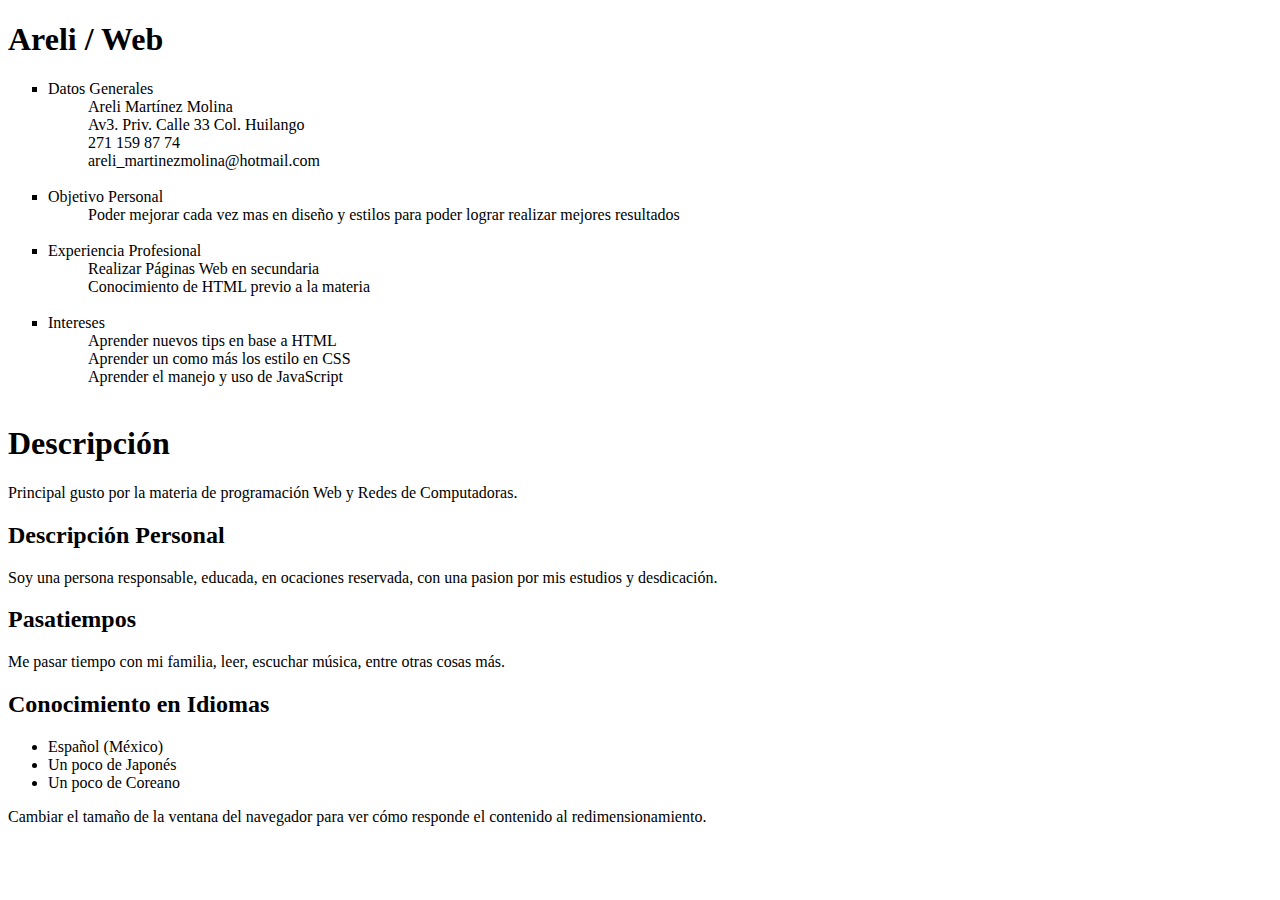
==== index.html @ 8cb1945a "Create index.html" ====
<!DOCTYPE html>
<html>
<head>
<meta name="viewport" content="width=device-width, initial-scale=1.0">

<link rel="stylesheet" type="text/css" href="CSS/estilos.CSS">
    
</head>
<body>

<div class="header">
  <h1>Areli / Web</h1>
</div>

<div class="row">

<div class="col-3 menu">
  <ul type="square">
    <li>Datos Generales</li>
      <dd>Areli Mart&iacute;nez Molina</dd>
      <dd>Av3. Priv. Calle 33 Col. Huilango</dd>
      <dd>271 159 87 74</dd><dd>areli_martinezmolina@hotmail.com</dd><br>
    <li>Objetivo Personal</li>
      <dd>Poder mejorar cada vez mas en dise&ntilde;o y estilos para poder lograr realizar mejores resultados</dd><br>
    <li>Experiencia Profesional</li>
      <ol type="1">Realizar P&aacute;ginas Web en secundaria</ol>
      <ol type="2">Conocimiento de HTML previo a la materia</ol><br>
    <li>Intereses</li>
      <dd>Aprender nuevos tips en base a HTML</dd>
      <dd>Aprender un como m&aacute;s los estilo en CSS</dd>
      <dd>Aprender el manejo y uso de JavaScript</dd><br>
  </ul>
</div>

<div class="col-6">
  <h1>Descripci&oacute;n</h1>
  <p>Principal gusto por la materia de programaci&oacute;n Web y Redes de Computadoras.</p>
</div>

<div class="col-3 right">
  <div class="aside">
    <h2>Descripci&oacute;n Personal</h2>
    <p>Soy una persona responsable, educada, en ocaciones reservada, con una pasion por mis estudios y desdicaci&oacute;n.</p>
    <h2>Pasatiempos</h2>
    <p>Me pasar tiempo con mi familia, leer, escuchar m&uacute;sica, entre otras cosas m&aacute;s.</p>
    <h2>Conocimiento en Idiomas</h2>
    <!--p></p-->
      <ul>
      <li>Espa&ntilde;ol (M&eacute;xico)</li>
        <li>Un poco de Japon&eacute;s</li>
          <li>Un poco de Coreano</li>
      </ul>
  </div>
</div>

</div>

<div class="footer">
  <p>Cambiar el tama&ntilde;o de la ventana del navegador para ver c&oacute;mo responde el contenido al redimensionamiento.</p>
</div>

</body>
</html>
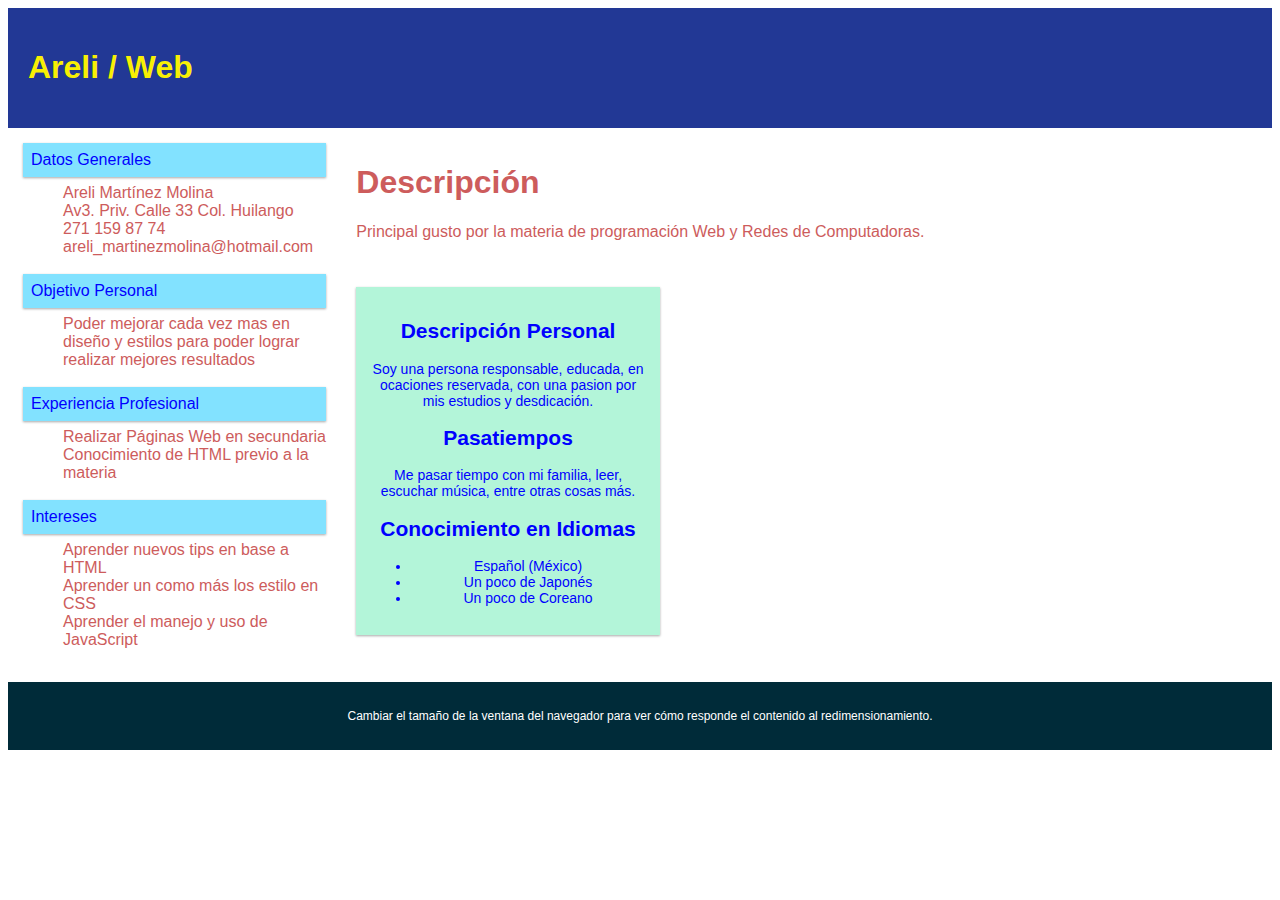
==== commit 350ab2e2: "Update index.html" ====
--- a/index.html
+++ b/index.html
@@ -3,7 +3,7 @@
 <head>
 <meta name="viewport" content="width=device-width, initial-scale=1.0">
 
-<link rel="stylesheet" type="text/css" href="CSS/estilos.CSS">
+<link rel="stylesheet" type="text/css" href="estilos.CSS">
     
 </head>
 <body>
--- a/estilos.CSS
+++ b/estilos.CSS
@@ -0,0 +1,73 @@
+{
+    box-sizing: border-box;
+}
+.row::after {
+    content: "";
+    clear: both;
+    display: block;
+}
+[class*="col-"] {
+    float: left;
+    padding: 15px;
+}
+
+html {
+    font-family: "Lucida Sans", sans-serif;
+    color: indianred;
+}
+.header {
+    font-family: "Elephant", sans-serif;
+    background-color:rgba(10, 34, 137, 0.9) ;
+    color: rgba(255, 245, 0, 0.99);
+    padding: 20px;
+}
+.menu ul {
+    list-style-type: none;
+    margin: 0;
+    padding: 0;
+}
+.menu li {
+    padding: 8px;
+    margin-bottom: 7px;
+    background-color: #82e2ff;
+    color: #0000ff;
+    box-shadow: 0 1px 3px rgba(0,0,0,0.12), 0 1px 2px rgba(0,0,0,0.24);
+}
+.menu li:hover {
+    background-color: #0099cc;
+}
+.aside {
+    background-color: #b3f5d9;
+    padding: 15px;
+    color: #0000ff;
+    text-align: center;
+    font-size: 14px;
+    box-shadow: 0 1px 3px rgba(0,0,0,0.12), 0 1px 2px rgba(0,0,0,0.24);
+}
+.footer {
+    background-color: #002b39;
+    color: #ffffff;
+    text-align: center;
+    font-size: 12px;
+    padding: 15px;
+}
+/* For desktop: */
+.col-1 {width: 8.33%;}
+.col-2 {width: 16.66%;}
+.col-3 {width: 24%;}
+.col-4 {width: 33.33%;}
+.col-5 {width: 41.66%;}
+.col-6 {width: 45%;}
+.col-7 {width: 58.33%;}
+.col-8 {width: 66.66%;}
+.col-9 {width: 75%;}
+.col-10 {width: 83.33%;}
+.col-11 {width: 91.66%;}
+.col-12 {width: 100%;}
+
+@media only screen and (max-width: 768px) {
+    /* For mobile phones: */
+    [class*="col-"] {
+        width: 100%;
+    }
+}
